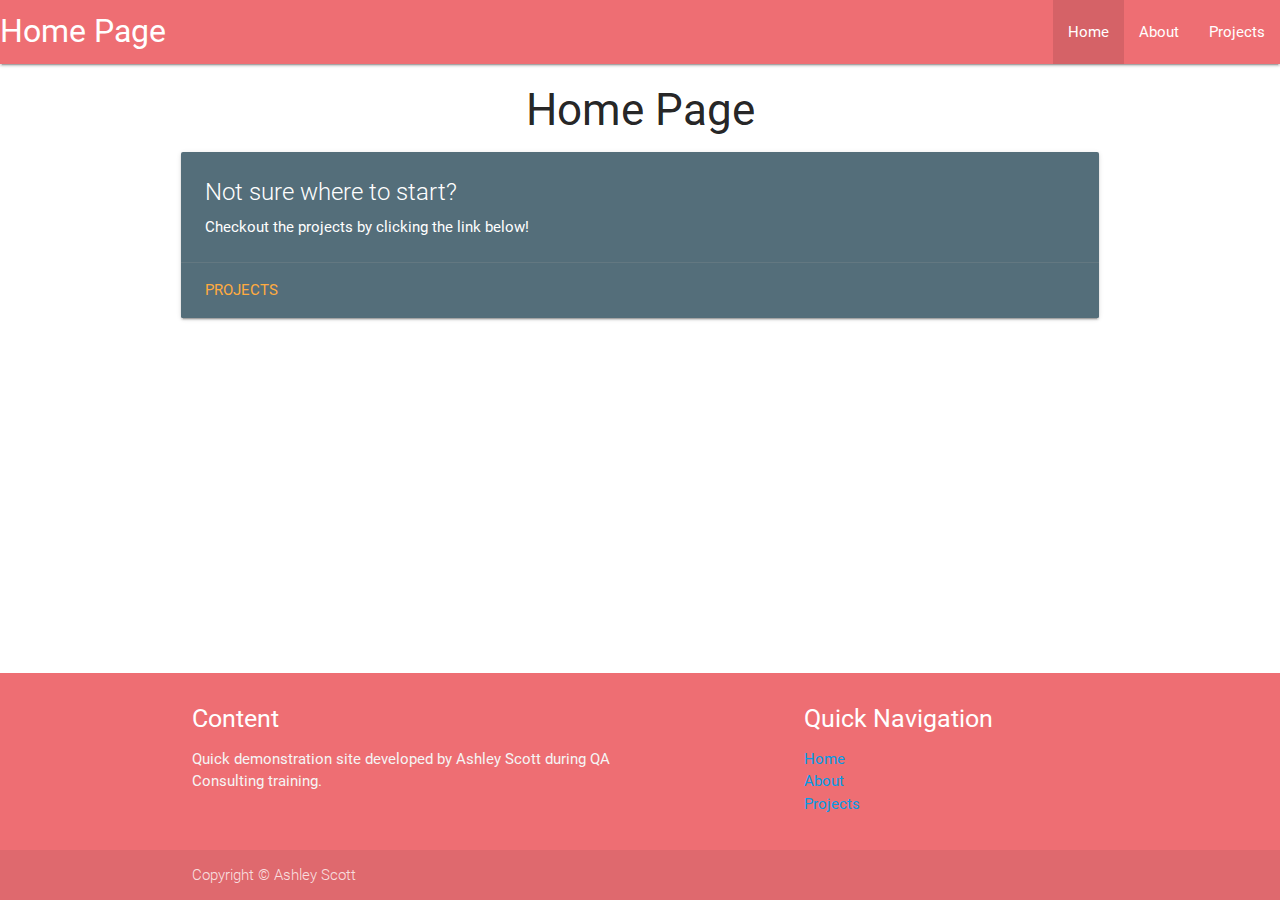
==== index.html @ 7a3c71f2 "Initial commit" ====
<!DOCTYPE html>
<html>
    <head>
        <title>Ashley Scott - QA Consulting</title>
        <link rel="stylesheet" href="./assets/materialize/css/materialize.min.css" />
        <link rel="stylesheet" href="./assets/css/custom.css" />

        <script src="./assets/materialize/js/materialize.min.js"></script>
    </head>
    <body>
        <nav>
            <div class="nav-wrapper">
                <a href="#" class="brand-logo">Home Page</a>
                <ul id="nav-mobile" class="right hide-on-med-and-down">
                    <li class="active"><a href="./index.html">Home</a></li>
                    <li><a href="./about.html">About</a></li>
                    <li><a href="./projects.html">Projects</a></li>
                </ul>
            </div>
        </nav>
        <main>
            <div class="container">
                <h3 class="center-align">Home Page</h3>
                <div class="row">
                    <div class="card blue-grey darken-1">
                        <div class="card-content white-text">
                            <span class="card-title">Not sure where to start?</span>
                            <p>Checkout the projects by clicking the link below!</p>
                        </div>
                        <div class="card-action">
                            <a href="./projects.html">Projects</a>
                        </div>
                    </div>
                </div>

            </div>
        </main>
        <footer class="page-footer">
            <div class="container">
                <div class="row">
                    <div class="col l6 s12">
                        <h5 class="white-text">Content</h5>
                        <p class="grey-text text-lighten-4">Quick demonstration site developed by Ashley Scott during QA Consulting training.</p>
                    </div>
                    <div class="col l4 offset-l2 s12">
                        <h5 class="white-text">Quick Navigation</h5>
                        <ul>
                            <li><a href="./index.html">Home</a></li>
                            <li><a href="./about.html">About</a></li>
                            <li><a href="./projects.html">Projects</a></li>
                        </ul>
                    </div>
                </div>
            </div>
            <div class="footer-copyright">
                <div class="container">Copyright &copy; Ashley Scott</div>
            </div>
        </footer>
    </body>
</html>
---- assets/css/custom.css ----
body {
    display: flex;
    min-height: 100vh;
    flex-direction: column;
}
main {
    flex: 1 0 auto;
}

#output {
	height: 320px;
	max-height: 320px;
	overflow: auto;
}
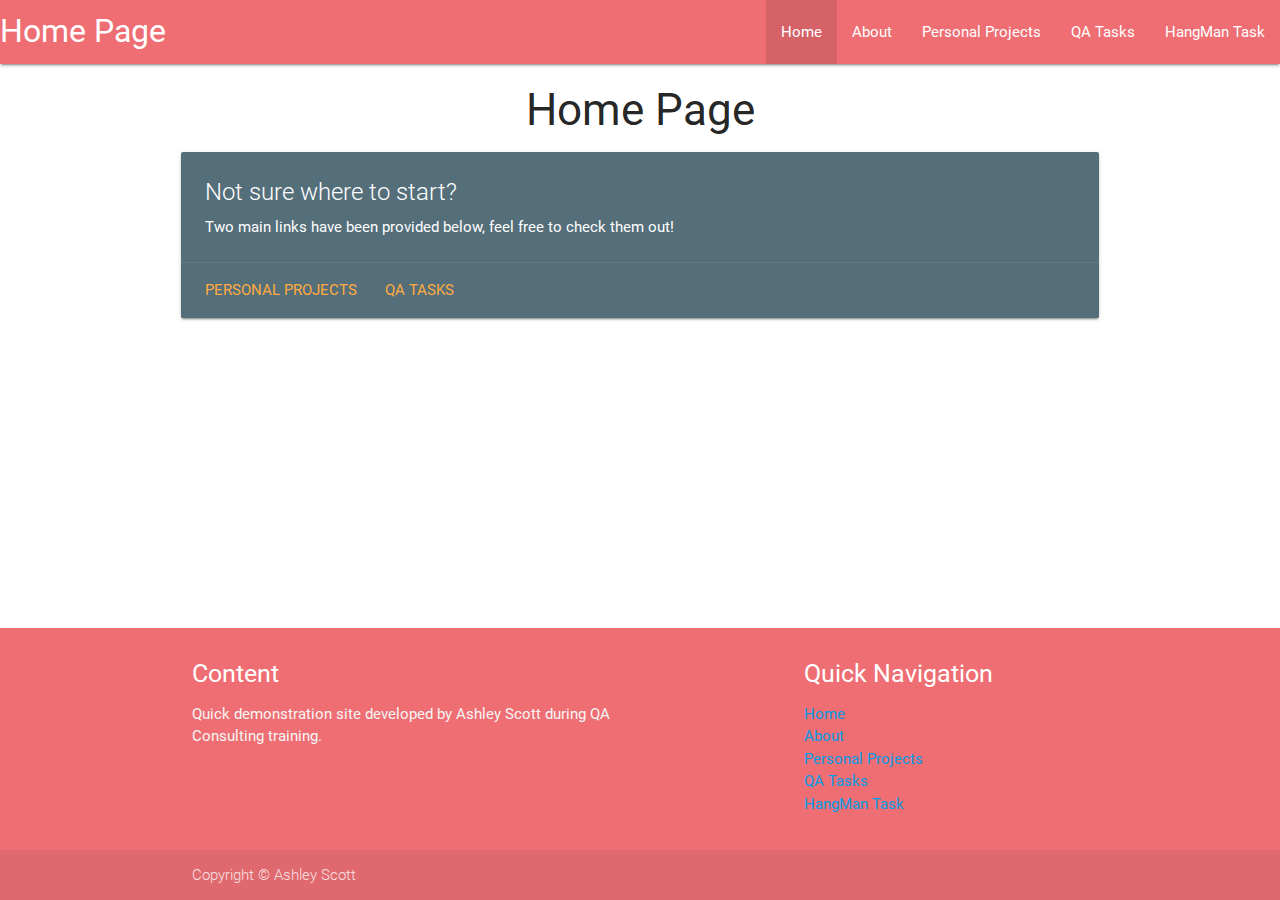
==== commit dc47208c: "Merge hangman task" ====
--- a/index.html
+++ b/index.html
@@ -14,7 +14,9 @@
                 <ul id="nav-mobile" class="right hide-on-med-and-down">
                     <li class="active"><a href="./index.html">Home</a></li>
                     <li><a href="./about.html">About</a></li>
-                    <li><a href="./projects.html">Projects</a></li>
+                    <li><a href="./projects.html">Personal Projects</a></li>
+                    <li><a href="./jstasks.html">QA Tasks</a></li>
+                    <li><a href="./hangman/index.html">HangMan Task</a>
                 </ul>
             </div>
         </nav>
@@ -25,10 +27,11 @@
                     <div class="card blue-grey darken-1">
                         <div class="card-content white-text">
                             <span class="card-title">Not sure where to start?</span>
-                            <p>Checkout the projects by clicking the link below!</p>
+                            <p>Two main links have been provided below, feel free to check them out!</p>
                         </div>
                         <div class="card-action">
-                            <a href="./projects.html">Projects</a>
+                                <a href="./projects.html">Personal Projects</a>
+                                <a href="./jstasks.html">QA Tasks</a>
                         </div>
                     </div>
                 </div>
@@ -47,7 +50,9 @@
                         <ul>
                             <li><a href="./index.html">Home</a></li>
                             <li><a href="./about.html">About</a></li>
-                            <li><a href="./projects.html">Projects</a></li>
+                            <li><a href="./projects.html">Personal Projects</a></li>
+                            <li><a href="./jstasks.html">QA Tasks</a></li>
+                            <li><a href="./hangman/index.html">HangMan Task</a>
                         </ul>
                     </div>
                 </div>
--- a/assets/css/custom.css
+++ b/assets/css/custom.css
@@ -7,8 +7,20 @@
     flex: 1 0 auto;
 }
 
-#output {
+#output, #admin-output {
+    font-family: Consolas, monospace;
 	height: 320px;
 	max-height: 320px;
-	overflow: auto;
+    word-wrap: normal;
+    overflow-y: auto;
+    overflow-x: hidden;
 }
+
+#admin-output {
+    font-family: Consolas, monospace;
+    border: 1px solid #000000;
+    text-align: left;
+    word-wrap: normal;
+    overflow-y: auto;
+    overflow-x: hidden;
+}
